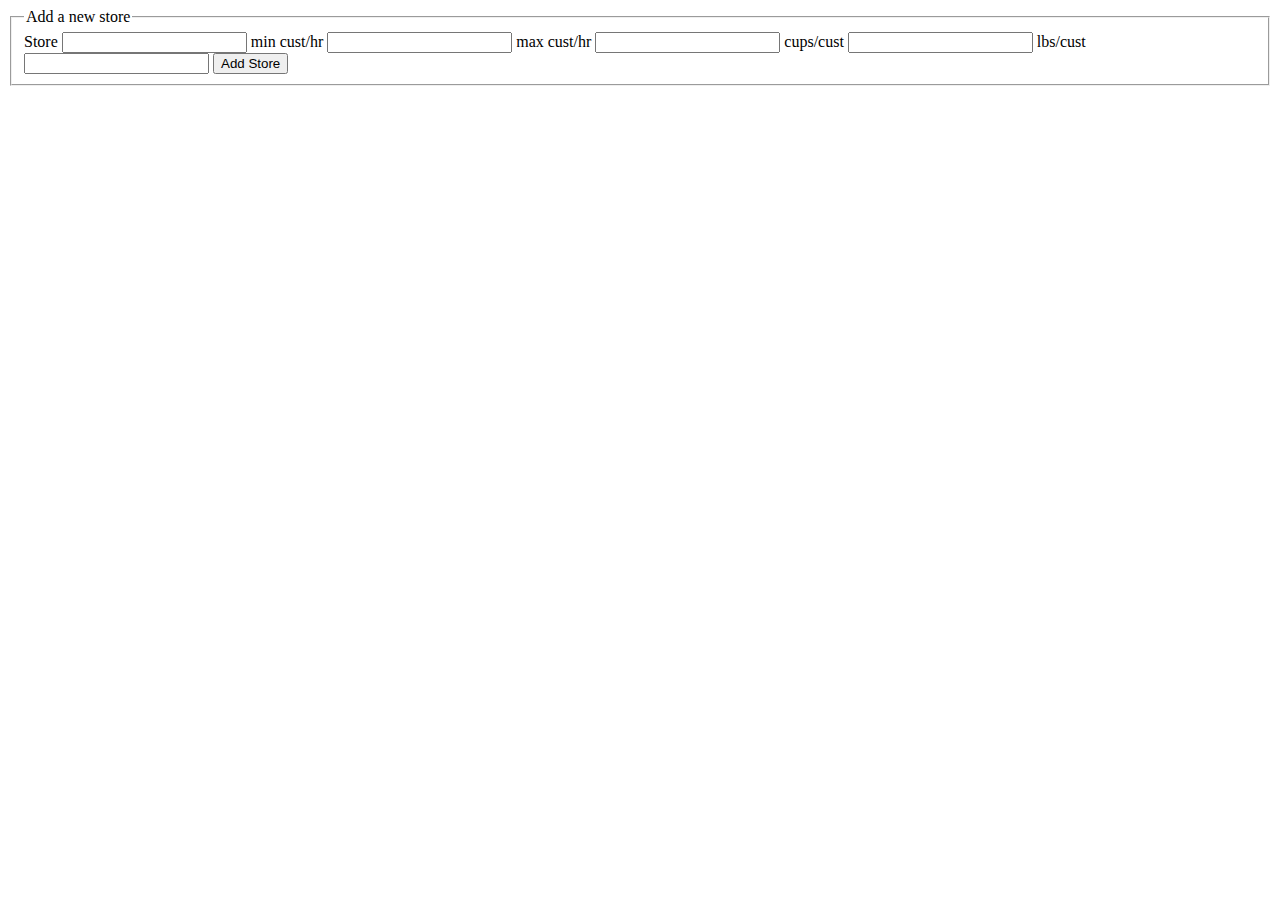
==== data.html @ a4f0f500 "Merge pull request #6 from gregmagdsick/thursday" ====
<!DOCTYPE html>
<html>
  <head>
    <meta charset="utf-8">
    <title></title>
  </head>
  <body>
    <form id="new-store">
      <fieldset>
        <legend>Add a new store</legend>
        <label for="NewStore">Store</label>
        <input type="text" name="NewStore">
        <label for="minHr">min cust/hr</label>
        <input type="number" name="minHr" min="0" step="1">
        <label for="maxHr">max cust/hr</label>
        <input type="number" name="maxHr" min="0" step="1">
        <label for="cupCust">cups/cust</label>
        <input type="number" name="cupCust" min="0" step="0.1">
        <label for="lbCust">lbs/cust</label>
        <input type="number" name="lbCust" min="0" step="0.1">
        <button id="add-store">Add Store</button>
      </fieldset>
    </form>
  </body>
  <script src ="js/app.js"></script>
</html>
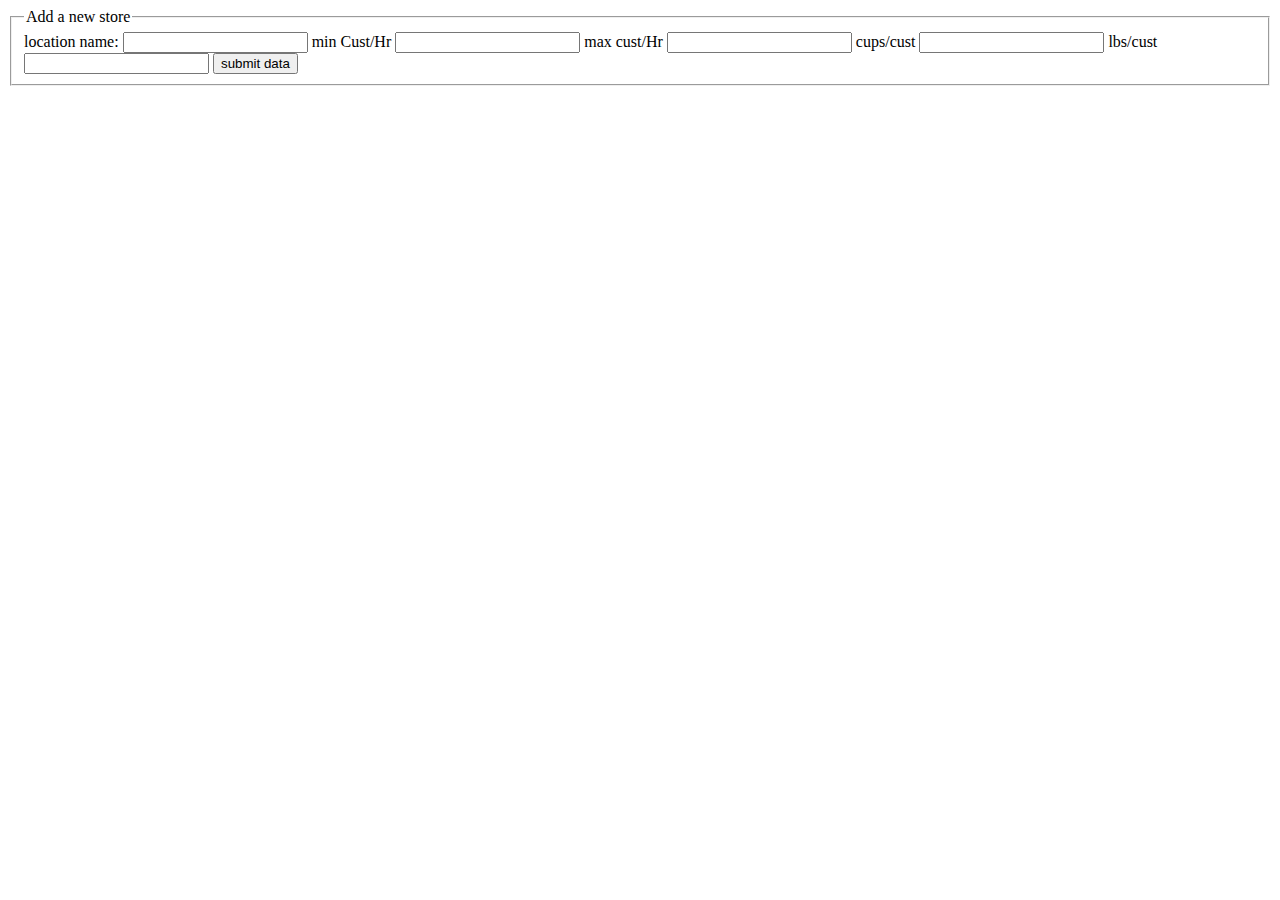
==== commit 37b7ba6e: "lost readme and table is not displaying somehow" ====
--- a/data.html
+++ b/data.html
@@ -2,25 +2,38 @@
 <html>
   <head>
     <meta charset="utf-8">
-    <title></title>
+    <title>Coffee Forecasting</title>
+    <link rel="stylesheet" href="css/data.css" charset="utf-8">
   </head>
   <body>
-    <form id="new-store">
+    <script type="text/javascript" src="js/app.js"></script>
+    <section id='test'></section>
+
+    <form id ="new-store">
       <fieldset>
-        <legend>Add a new store</legend>
-        <label for="NewStore">Store</label>
-        <input type="text" name="NewStore">
-        <label for="minHr">min cust/hr</label>
-        <input type="number" name="minHr" min="0" step="1">
-        <label for="maxHr">max cust/hr</label>
-        <input type="number" name="maxHr" min="0" step="1">
-        <label for="cupCust">cups/cust</label>
-        <input type="number" name="cupCust" min="0" step="0.1">
-        <label for="lbCust">lbs/cust</label>
-        <input type="number" name="lbCust" min="0" step="0.1">
-        <button id="add-store">Add Store</button>
-      </fieldset>
+        <legend> Add a new store</legend>
+        <label for="location">location name: </label>
+        <input name="location" type="text"/>
+        <lable for="minHr">min Cust/Hr</lable>
+        <input name="minHr" type="number"min="0"step="1">
+       <lable  for="maxHr">max cust/Hr</lable>
+      <input name="maxHr" type="number"min="0"step="1">
+      <lable for="cupCust"> cups/cust</lable>
+      <input name="cupCust"type= "number"min="0"step="0.1">
+      <lable for="lbCust">lbs/cust</lable>
+      <input name="lbCust" type="number"min="0"step="0.1">
+      <button id="submit" onclick="myfunction()">submit data </button>
+    </fieldset>
     </form>
+    <table>
+    <thead>
+        <tr id="times">
+        </tr>
+    </thead>
+        <tr id="data"></tr>
+        <tr id="data"></tr>
+    </table>
+
+     <section id='test'></section>
   </body>
-  <script src ="js/app.js"></script>
 </html>
